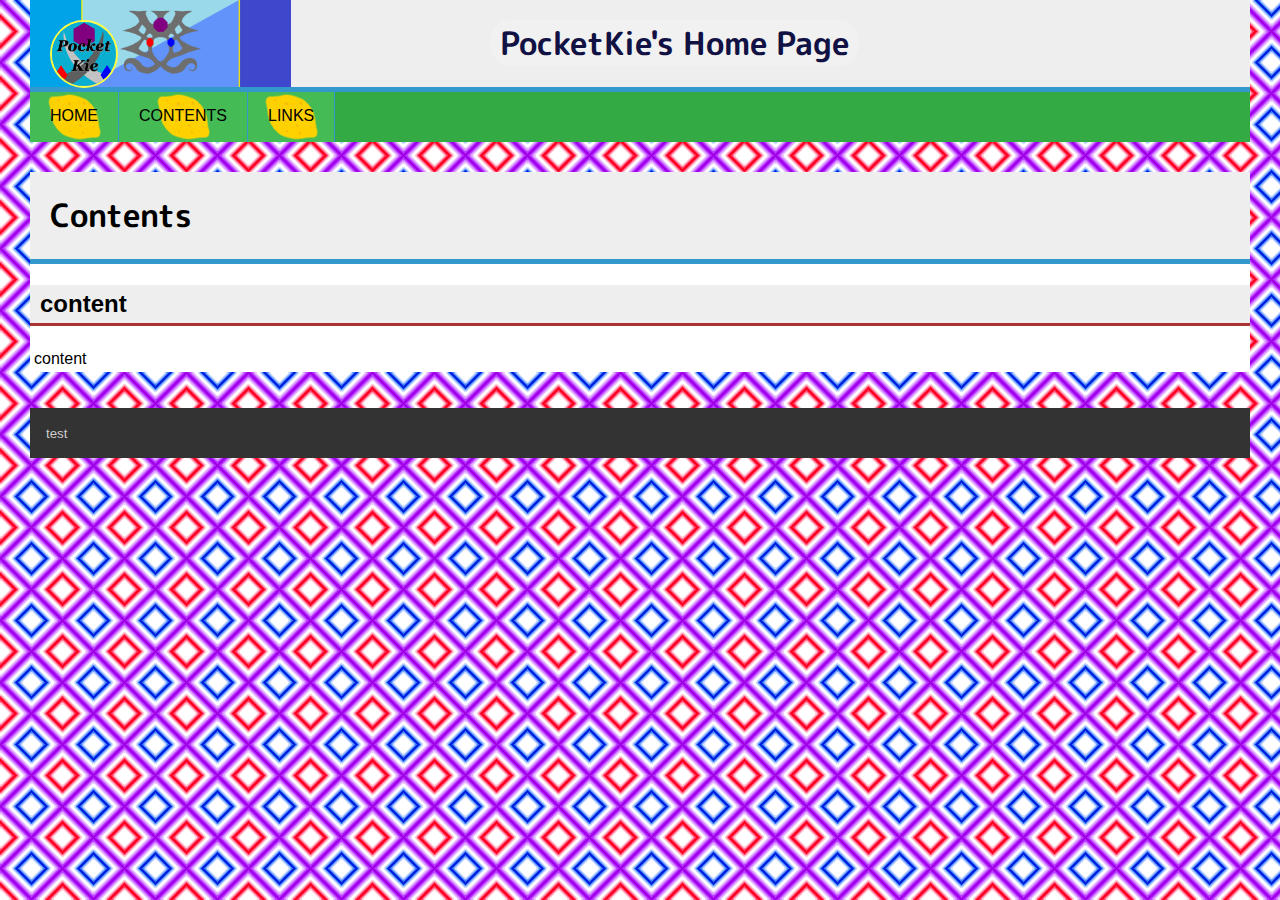
==== contents.html @ b45af5da "Add files via upload" ====
<!DOCTYPE html>
<html lang="ja" dir="ltr">
  <head>
    <meta charset="utf-8">
    <link rel="stylesheet" href="css/PKHP.css">
    <link rel="shortcut icon" href="pic/PKlogo.png">
    <link href="https://fonts.googleapis.com/css?family=M+PLUS+Rounded+1c&display=swap" rel="stylesheet">
    <title>PocketKie HP</title>
  </head>
  <body>

    <div id="header">
      <h1><a href="index.html"><img src="pic/PKlogo.png" alt="PocketKie">PocketKie's Home Page</a></h1>
      <ul id="menu">
        <li><a href="index.html">HOME</a></li>
        <li><a href="contents.html">CONTENTS</a></li>
        <li><a href="links.html">LINKS</a></li>
      </ul>
    </div>

    <hr>

    <div class="content">
      <h1>Contents</h1>
      <h2>content</h2>
      <p>content</p>
    </div>

    <hr>

    <div id="footer">
      <small>test</small>
    </div>

  </body>
</html>
---- css/PKHP.css ----
@charset "UTF-8";
/* css */


body {
  background-color: #eeeedd;
  background-image: url(../pic/3line.png);
  color: #000;
  font-family: Arial, "メイリオ", sans-serif;
  width: auto; margin: 0 30px;
}


div#header {
  background-color: #33aa44;
  margin: 0 0 20px 0;
}
#header h1 {
  margin: 0;
  text-align: center;
  background-image: url(../pic/BPKlogo.png);
  background-repeat: no-repeat;
  background-size: contain;
  background-position: left;
}
#header h1 a {
  text-decoration: none;
  padding: 1px 10px;
  color: #111144;
  background-color: rgba(255, 255, 255, 0.2);
  border-radius: 5% / 50%;
}
#header h1 a img {
  width: 64px; height: 64px;
  margin: 0;
  float: left;
  border-radius: 50%;
  border: 2px solid #ffff44;
}

ul#menu {
  width: auto; height: 50px; padding: 0; margin: 0;
}
#menu li {
  list-style-type: none;
  display: inline;
  float: left;
}
#menu li a {
  background-color: #44bb55;
  color: #000;
  border-right: 1px solid #3399cc;
  font-size: 16px;
  display: block;
  width: auto; height: 20px;
  padding: 15px 20px;
  text-align: center;
  text-decoration: none;
  background-image: url(../pic/fruit_lemon.png);
  background-repeat: no-repeat;
  background-size: contain;
  background-position: center;
}
#menu li a:hover {
  background-color: #77ee88;
  color: #fff;
}

.content {
  background-color: #fff;
  margin: 10px 0;
  padding: 0;
}

div#footer {
  background-color: #333;
  color: #ccc;
  padding: 16px;
  margin: 20px 0 0 0;
}

/* Link */
ul#link {
  padding: 10px;
  margin: 10px;
}
#link li {
  margin: 5px;
}
#link li a {
  padding: 5px;
}

h1 {
  color: #000;
  background-color: #eee;
  padding: 20px;
  margin-top: 0;
  font-family: 'M PLUS Rounded 1c', "游ゴシック", sans-serif;
  border-bottom: 5px solid #3399cc;
}

h2 {
  color: #000;
  background-color: #eee;
  padding: 5px 10px;
  margin-top: 0;
  font-family: "游ゴシック", sans-serif;
  border-bottom: 3px solid #aa3333;
}

p {
  color: #000;
  font-size: 16px;
  padding: 4px;
}

hr {
  clear: both;
  border: 0;
  margin: 0;
}
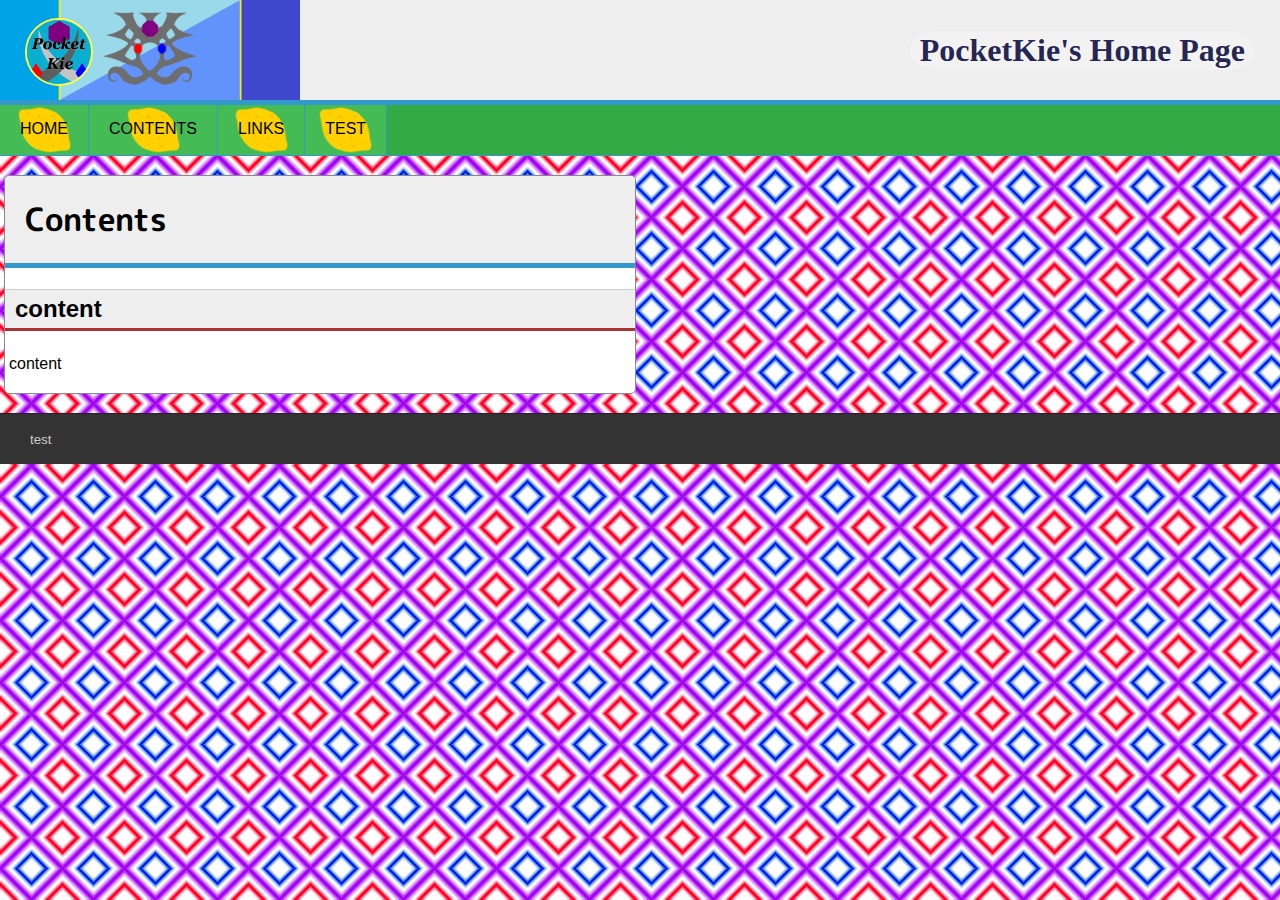
==== commit 2fae5da3: "Header update" ====
--- a/contents.html
+++ b/contents.html
@@ -2,6 +2,9 @@
 <html lang="ja" dir="ltr">
   <head>
     <meta charset="utf-8">
+    <meta name="author" content="PocketKie">
+    <meta name="description" content="PocketKie's Home Page.">
+    <meta name="keywords" content="PocketKie,barusugan,GitHub">
     <link rel="stylesheet" href="css/PKHP.css">
     <link rel="shortcut icon" href="pic/PKlogo.png">
     <link href="https://fonts.googleapis.com/css?family=M+PLUS+Rounded+1c&display=swap" rel="stylesheet">
@@ -9,28 +12,37 @@
   </head>
   <body>
 
-    <div id="header">
-      <h1><a href="index.html"><img src="pic/PKlogo.png" alt="PocketKie">PocketKie's Home Page</a></h1>
-      <ul id="menu">
-        <li><a href="index.html">HOME</a></li>
-        <li><a href="contents.html">CONTENTS</a></li>
-        <li><a href="links.html">LINKS</a></li>
-      </ul>
+    <header>
+      <div id="top">
+        <a id="logo" href="index.html">
+          <img src="pic/PKlogo.png" alt="PocketKie" title="PocketKie"></a>
+        <a id="toptitle" href="index.html">PocketKie's Home Page</a>
+      </div>
+      <nav>
+        <ul>
+          <li><a href="index.html">HOME</a></li>
+          <li><a href="contents.html">CONTENTS</a></li>
+          <li><a href="links.html">LINKS</a></li>
+          <li><a title="click test">TEST</a></li>
+        </ul>
+      </nav>
+    </header>
+
+    <hr>
+
+    <div class="content">
+      <section>
+        <h1>Contents</h1>
+        <h2>content</h2>
+        <p>content</p>
+      </section>
     </div>
 
     <hr>
 
-    <div class="content">
-      <h1>Contents</h1>
-      <h2>content</h2>
-      <p>content</p>
-    </div>
-
-    <hr>
-
-    <div id="footer">
+    <footer>
       <small>test</small>
-    </div>
+    </footer>
 
   </body>
 </html>
--- a/css/PKHP.css
+++ b/css/PKHP.css
@@ -1,94 +1,13 @@
 @charset "UTF-8";
-/* css */
 
 
+/* base */
 body {
   background-color: #eeeedd;
   background-image: url(../pic/3line.png);
   color: #000;
   font-family: Arial, "メイリオ", sans-serif;
-  width: auto; margin: 0 30px;
-}
-
-
-div#header {
-  background-color: #33aa44;
-  margin: 0 0 20px 0;
-}
-#header h1 {
-  margin: 0;
-  text-align: center;
-  background-image: url(../pic/BPKlogo.png);
-  background-repeat: no-repeat;
-  background-size: contain;
-  background-position: left;
-}
-#header h1 a {
-  text-decoration: none;
-  padding: 1px 10px;
-  color: #111144;
-  background-color: rgba(255, 255, 255, 0.2);
-  border-radius: 5% / 50%;
-}
-#header h1 a img {
-  width: 64px; height: 64px;
-  margin: 0;
-  float: left;
-  border-radius: 50%;
-  border: 2px solid #ffff44;
-}
-
-ul#menu {
-  width: auto; height: 50px; padding: 0; margin: 0;
-}
-#menu li {
-  list-style-type: none;
-  display: inline;
-  float: left;
-}
-#menu li a {
-  background-color: #44bb55;
-  color: #000;
-  border-right: 1px solid #3399cc;
-  font-size: 16px;
-  display: block;
-  width: auto; height: 20px;
-  padding: 15px 20px;
-  text-align: center;
-  text-decoration: none;
-  background-image: url(../pic/fruit_lemon.png);
-  background-repeat: no-repeat;
-  background-size: contain;
-  background-position: center;
-}
-#menu li a:hover {
-  background-color: #77ee88;
-  color: #fff;
-}
-
-.content {
-  background-color: #fff;
-  margin: 10px 0;
-  padding: 0;
-}
-
-div#footer {
-  background-color: #333;
-  color: #ccc;
-  padding: 16px;
-  margin: 20px 0 0 0;
-}
-
-/* Link */
-ul#link {
-  padding: 10px;
-  margin: 10px;
-}
-#link li {
-  margin: 5px;
-}
-#link li a {
-  padding: 5px;
+  width: auto; margin: 0;
 }
 
 h1 {
@@ -106,6 +25,7 @@
   padding: 5px 10px;
   margin-top: 0;
   font-family: "游ゴシック", sans-serif;
+  border-top: 1px solid #ccc;
   border-bottom: 3px solid #aa3333;
 }
 
@@ -120,3 +40,136 @@
   border: 0;
   margin: 0;
 }
+
+
+/* header */
+header {
+  background-color: #33aa44;
+  margin: 0 0 15px 0;
+  height: auto;
+}
+header div#top {
+  width: auto; height: 100px;
+  margin: 0;
+  padding: 0;
+  display: flex;
+  text-align: center;
+  place-content: center space-between;
+  background-color: #eee;
+  background-image: url(../pic/BPKlogo.png);
+  background-repeat: no-repeat;
+  background-size: contain;
+  background-position: left;
+  border-bottom: 5px solid #3399cc;
+}
+header div#top a {
+  width: auto; height: auto;
+  text-decoration: none;
+  display: block;
+}
+header div#top a#toptitle {
+  width: auto; height: auto;
+  padding: 1px 10px;
+  margin: 0;
+  margin-right: 25px;
+  display: inline-block;
+  place-self: center center;
+  font-size: 32px;
+  font-family: "游明朝", serif;
+  font-weight: bold;
+  color: #111144ee;
+  background-color: #ffffff44;
+  border-radius: 8% / 50%;
+}
+header div#top a#logo {
+  width: 64px; height: 64px;
+  margin: 0;
+  margin-left: 25px;
+  place-self: center left;
+  float: left;
+}
+header div#top a#logo img {
+  width: 64px; height: 64px;
+  margin: 0;
+  border-radius: 50%;
+  border: 2px solid #ffff44;
+}
+
+nav ul {
+  width: auto; height: 50px; padding: 0; margin: 0;
+  border-bottom: 1px solid #3399cc;
+  justify-content: flex-start;
+}
+nav li {
+  list-style-type: none;
+  display: inline;
+  float: left;
+}
+nav li a {
+  background-color: #44bb55;
+  color: #000;
+  border-right: 1px solid #3399cc;
+  border-bottom: 1px solid #3399cc;
+  font-size: 16px;
+  font-family: Arial, "メイリオ", sans-serif;
+  display: block;
+  width: auto; height: 20px;
+  padding: 15px 20px;
+  text-align: center;
+  text-decoration: none;
+  background-image: url(../pic/fruit_lemon.png);
+  background-repeat: no-repeat;
+  background-size: contain;
+  background-position: center;
+}
+nav li a:hover {
+  background-color: #77ee88;
+  color: #333;
+  text-shadow: 0px 0px 10px #fff;
+}
+nav li a:active {
+  background-color: #fff;
+  color: #000;
+  text-shadow: 0px 0px 10px #fff;
+}
+
+
+/* contents */
+div#contents {
+  width: auto; height: auto;
+}
+section {
+  background-color: #fff;
+  width: calc(50% - 10px);
+  margin: 4px;
+  padding: 0;
+  float: left;
+  border: 1px solid #888;
+  border-radius: 5px;
+}
+section h1 {
+  border-radius: 5px 5px 0 0 / 5px 5px 0 0;
+}
+
+
+/* footer */
+footer {
+  background-color: #333;
+  color: #ccc;
+  padding: 16px 30px;
+  margin: 15px 0 0 0;
+  border-top: 1px solid #222;
+}
+
+
+/* Link */
+ul#link {
+  padding: 10px;
+  margin: 10px;
+}
+#link li {
+  margin: 5px;
+}
+#link li a {
+  padding: 5px;
+}
